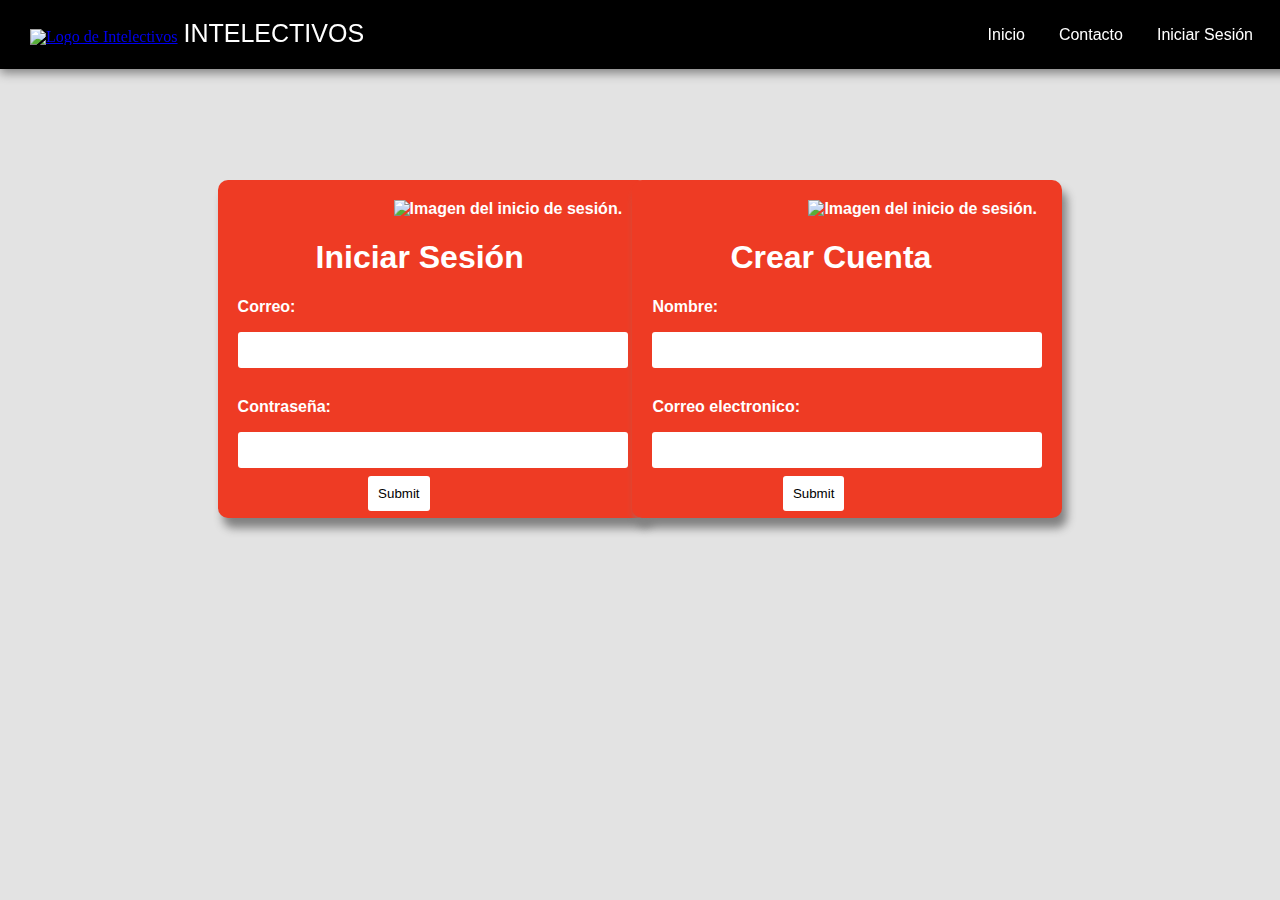
==== Intelectivos/Iniciar Sesion.html @ 5aede6fe "Merge branch 'master' of https://github.com/Luisnando/IntelectivosWeb" ====
<!DOCTYPE html>
<html lang="es">
<head>
    <title>Intelectivos</title>
    <meta charset="UTF-8">
    <meta name="description" content="Publicidad para tu negocio.">
    <meta name="keywords" content="HTML,CSS,JS">
    <meta name="author" content="Intelectivos">
    <meta name="viewport" content="width=device-width, initial-scale=1.0">
    <link rel="stylesheet" type="text/css" href="Estilo%20(Iniciar%20Sesion).css">
    <link rel="icon" type="image/jpg" href="Imagenes/Header/Nuevo-logo-intelectivos-02.jpg">
    
    <!-- iniciar firebase -->
    <script src="https://www.gstatic.com/firebasejs/4.1.3/firebase.js"></script>
    <script>
      // Initialize Firebase
      var config = {
        apiKey: "AIzaSyA7CGzh8Y_1taW85_cGMj8ctOgdcw02j9U",
        authDomain: "intelectivos-95f27.firebaseapp.com",
        databaseURL: "https://intelectivos-95f27.firebaseio.com",
        projectId: "intelectivos-95f27",
        storageBucket: "intelectivos-95f27.appspot.com",
        messagingSenderId: "115387321095"
      };
      firebase.initializeApp(config);
    </script>
</head>

<body>
   <header>
        <div>
            <a href="index.html"><img src="Imagenes/Header/Logo_Intelectivos_header.png" alt="Logo de Intelectivos" height="25px" width="25px" class="Logo"></a>
            <a href="index.html" id="Intelectivos-Header">INTELECTIVOS</a>
            <div id="Div-Btn-Header">
                <nav>
                    <a href="index.html" id="Btn-Header">Inicio</a>
                    <a href="Contacto.html" id="Btn-Header">Contacto</a>
                    <a href="Iniciar%20Sesion.html" id="Btn-Header">Iniciar Sesión</a>
                </nav>
            </div>
        </div>
   </header>
   
   <div id="Contenido">
       <div id="Iniciar-Sesion">
            <img src="Imagenes/Iniciar_Sesion/Icono_grande.png" alt="Imagen del inicio de sesión." class="Imagen">
            <h1>Iniciar Sesión</h1>
            <p>Correo:</p>
            <input type="email" name="email" class="Texto">
            <p>Contraseña:</p>
            <input type="password" class="Texto">
            <input type="submit" id="Submit-Inicio-Sesion">
       </div>
       <div id="Crear-Cuenta">
           <img src="Imagenes/Iniciar_Sesion/Icono_grande.png" alt="Imagen del inicio de sesión." class="Imagen">
            <h1>Crear Cuenta</h1>
            <p>Nombre:</p>
            <input type="email" name="email" class="Texto">
            <p>Correo electronico:</p>
            <input type="password" class="Texto">
            <input type="submit" id="Submit-Inicio-Sesion">
       </div>
   </div>
   
</body>
</html>
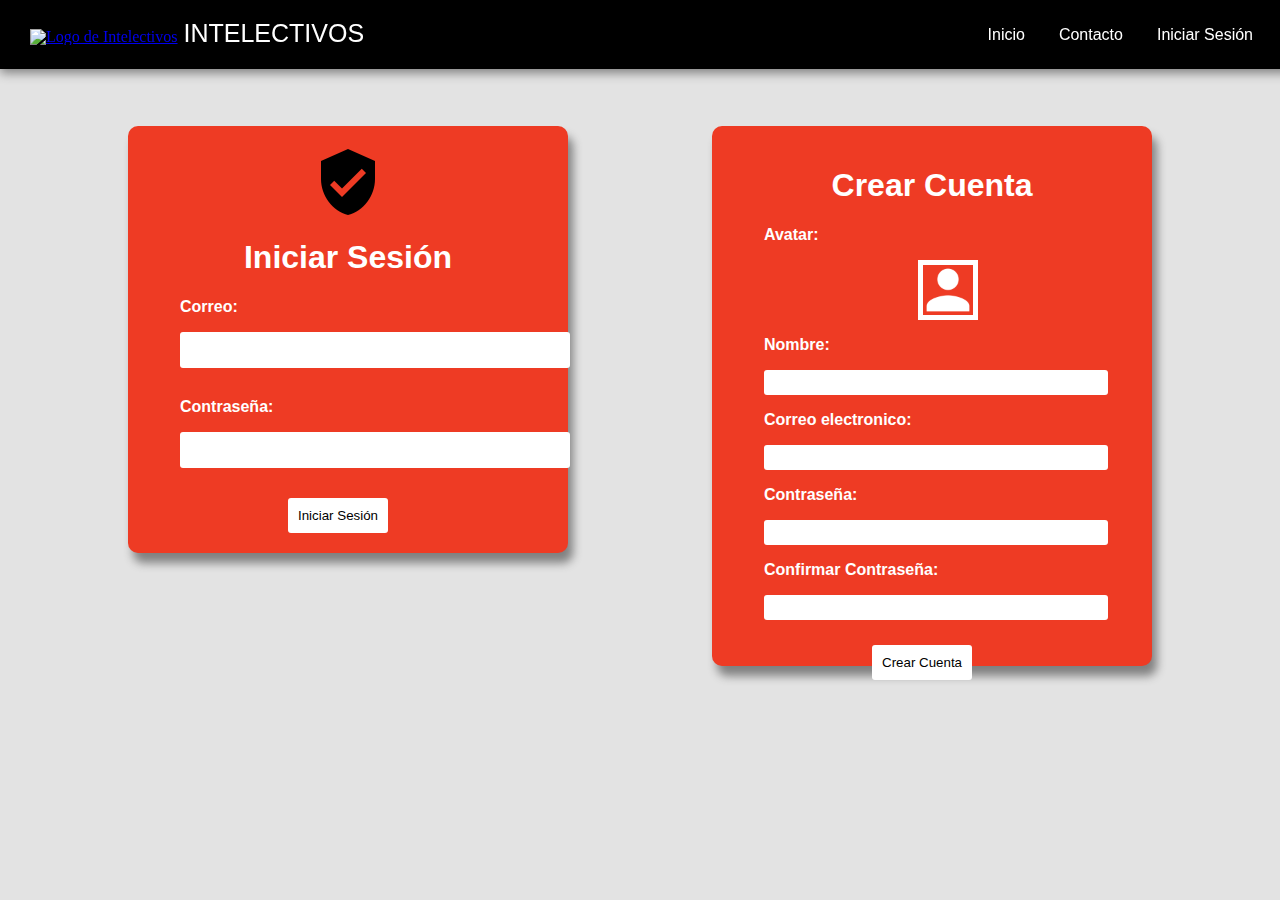
==== commit 69c73daa: "Creacion de cuentas funcionando al 50%" ====
--- a/Intelectivos/Iniciar Sesion.html
+++ b/Intelectivos/Iniciar Sesion.html
@@ -9,7 +9,8 @@
     <meta name="viewport" content="width=device-width, initial-scale=1.0">
     <link rel="stylesheet" type="text/css" href="Estilo%20(Iniciar%20Sesion).css">
     <link rel="icon" type="image/jpg" href="Imagenes/Header/Nuevo-logo-intelectivos-02.jpg">
-    
+    <script class="jsbin" src="http://ajax.googleapis.com/ajax/libs/jquery/1/jquery.min.js"></script>
+    <script class="jsbin" src="http://ajax.googleapis.com/ajax/libs/jqueryui/1.8.0/jquery-ui.min.js"></script>
     <!-- iniciar firebase -->
     <script src="https://www.gstatic.com/firebasejs/4.1.3/firebase.js"></script>
     <script>
@@ -24,6 +25,7 @@
       };
       firebase.initializeApp(config);
     </script>
+    <script src="CrearCuenta.js" type="text/javascript"></script>
 </head>
 
 <body>
@@ -33,9 +35,9 @@
             <a href="index.html" id="Intelectivos-Header">INTELECTIVOS</a>
             <div id="Div-Btn-Header">
                 <nav>
-                    <a href="index.html" id="Btn-Header">Inicio</a>
-                    <a href="Contacto.html" id="Btn-Header">Contacto</a>
-                    <a href="Iniciar%20Sesion.html" id="Btn-Header">Iniciar Sesión</a>
+                    <a href="index.html" class="Btn-Header">Inicio</a>
+                    <a href="Contacto.html" class="Btn-Header">Contacto</a>
+                    <a href="Iniciar%20Sesion.html" class="Btn-Header">Iniciar Sesión</a>
                 </nav>
             </div>
         </div>
@@ -43,22 +45,30 @@
    
    <div id="Contenido">
        <div id="Iniciar-Sesion">
-            <img src="Imagenes/Iniciar_Sesion/Icono_grande.png" alt="Imagen del inicio de sesión." class="Imagen">
+            <img src="Imagenes/Iniciar_Sesion/Icono_grande.png" alt="Imagen del inicio de sesión." id="Imagen-Grande">
             <h1>Iniciar Sesión</h1>
-            <p>Correo:</p>
-            <input type="email" name="email" class="Texto">
-            <p>Contraseña:</p>
-            <input type="password" class="Texto">
-            <input type="submit" id="Submit-Inicio-Sesion">
+            <p class="Texto">Correo:</p>
+            <input type="email" name="email" class="Texto-Iniciar-Sesion">
+            <p class="Texto">Contraseña:</p>
+            <input type="password" class="Texto-Iniciar-Sesion">
+            <input type="submit" id="Submit-Inicio-Sesion" value="Iniciar Sesión">
        </div>
        <div id="Crear-Cuenta">
-           <img src="Imagenes/Iniciar_Sesion/Icono_grande.png" alt="Imagen del inicio de sesión." class="Imagen">
-            <h1>Crear Cuenta</h1>
-            <p>Nombre:</p>
-            <input type="email" name="email" class="Texto">
-            <p>Correo electronico:</p>
-            <input type="password" class="Texto">
-            <input type="submit" id="Submit-Inicio-Sesion">
+           <h1>Crear Cuenta</h1>
+           <p class="Texto">Avatar:</p>
+           <div id="avatar_container">
+               <img id="avatar" src="Imagenes/Iniciar_Sesion/default-avatar.png" alt="Avatar" onclick="alertPhotoUrl(this)">
+               <input id="avatar_input" type="file">
+           </div>
+           <p class="Texto">Nombre:</p>
+           <input type="email" name="email" class="Texto-Crear">
+           <p class="Texto">Correo electronico:</p>
+           <input type="email" class="Texto-Crear">
+           <p class="Texto">Contraseña:</p>
+           <input type="password" class="Texto-Crear">
+           <p class="Texto">Confirmar Contraseña:</p>
+           <input type="password" class="Texto-Crear">
+           <input type="submit" id="Submit-Crear-Cuenta" value="Crear Cuenta">
        </div>
    </div>
    
